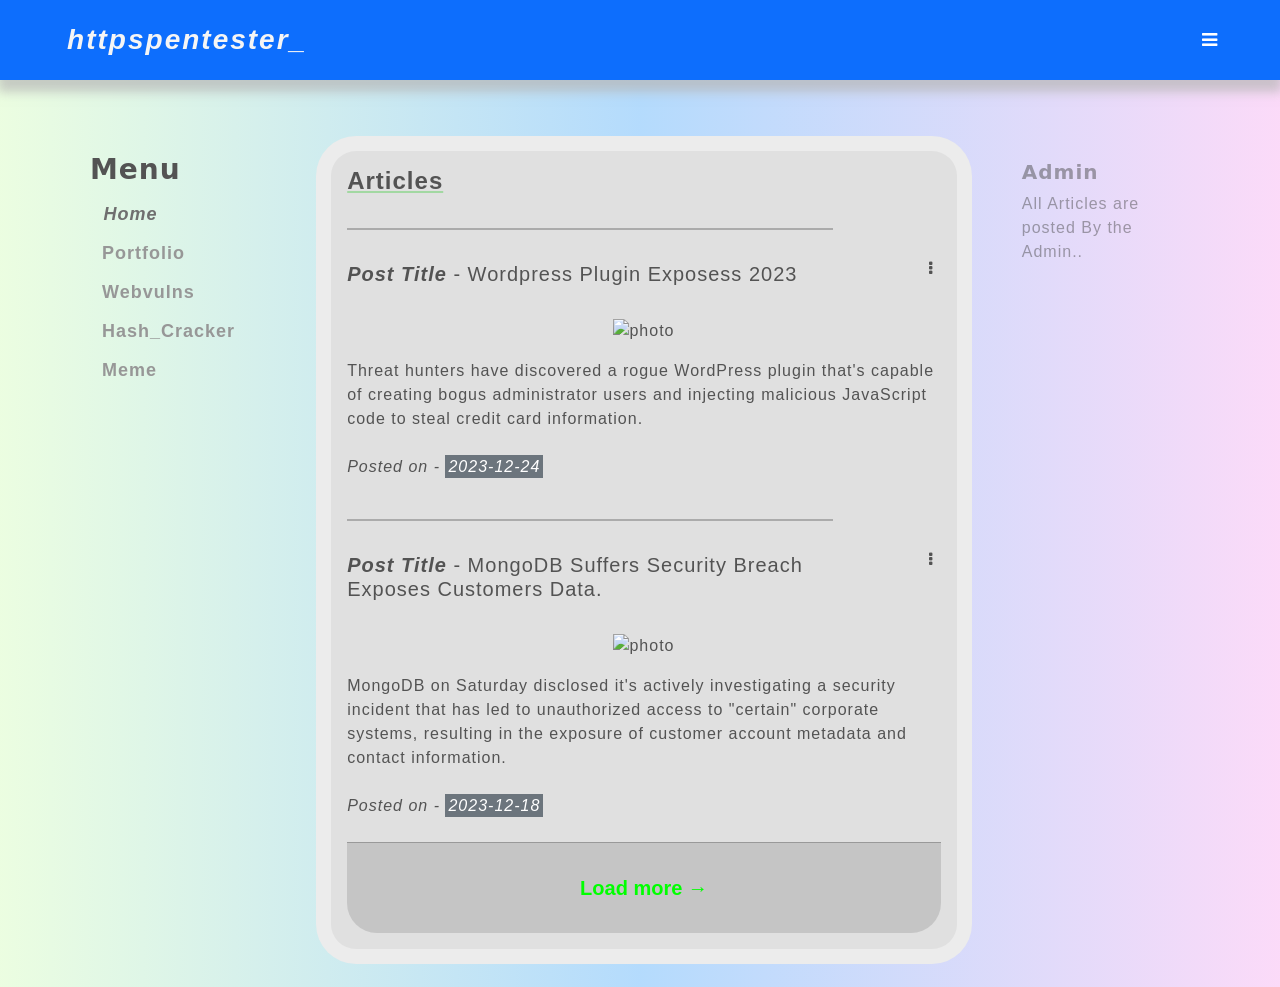
==== index.html @ 34098f45 "Update index.html commit" ====
<!-- THIS IS LOGGEDIN VIEW -->
<!DOCTYPE html>
<html lang="en">

<head>
    <meta charset="UTF-8">
    <meta name="viewport" content="width=device-width, initial-scale=1.0">
    <title class="title">home</title>

    <!-- // favicon -->
    <link rel="shortcut icon" href="assets/favicon/favicon.ico">

    <!-- //Latest compiled and minified CSS -->
    <link href="https://cdn.jsdelivr.net/npm/bootstrap@5.3.2/dist/css/bootstrap.min.css" rel="stylesheet">

    <!-- // Latest compiled JavaScript -->
    <script src="https://cdn.jsdelivr.net/npm/bootstrap@5.3.2/dist/js/bootstrap.bundle.min.js"></script>

    <!-- // Icons -->
    <link href="http://netdna.bootstrapcdn.com/font-awesome/4.0.3/css/font-awesome.css" rel="stylesheet">
    <!-- // Fonts -->
    <link rel="stylesheet" href="http://fonts.googleapis.com/css?family=Alice|Open+Sans:400,300,700">

    <!-- // jQuery -->
    <script src="assets/js/jquery-3.7.1.min.js"></script>

    <!-- // stylesheet -->
    <link rel="stylesheet" href="assets/css/style.css">
</head>

<body>
    <div class="header text-bg-primary">
        <div class="row">
            <div class="col-sm-6 text-start" style="float: left;">
                <a href="/httpspentester_" style="text-decoration: none; color: whitesmoke; width: fit-content;">
                    <h3 class="text-lowercase mt-2">httpspentester_</h3>
                </a>
            </div>
            <div class="col-sm-6 text-end" style="float: right;">
                <i class="fa fa-bars side-menu"
                    style="margin-top: 1rem; margin-right: 3rem; font-size: large; cursor: pointer;"></i>
            </div>
        </div>
    </div>

    <div class="side-nav-bar text-bg-primary">
        <ul>
            <li><a class="side-menu-1" href="#">
                    <i style="cursor: pointer; margin-top: 6rem; font-size: 25px;">&rarr;</i>
                </a>
            </li>
            <li>
                <a href="#">dashboard</a>
            </li>
            <li>
                <a href="#">order</a>
            </li>
            <li>
                <a href="#">about us</a>
            </li>
            <li>
                <a href="#">terms</a>
            </li>
            <li>
                <a href="#">policies</a>
            </li>
            <li>
                <a href="#">logout</a>
            </li>
        </ul>
    </div>

    <div class="container" style="margin-top: 3cm;">
        <div class="menu">
            <h3><abbr title="Menu" style="text-decoration: none; color: rgb(83, 83, 83); font-weight: bold;">menu</abbr>
            </h3>
            <a class="btn home active" href="#">home</a>
            <a class="btn profile" href="#">portfolio</a>
            <!-- <a class="btn dashboard" href="#!">dashboard</a> -->
            <a class="btn webvulns" href="#">webvulns</a>
            <!-- <a class="btn about" href="#!">about</a> -->
<!--             <a class="btn wiki" href="#">wikipedia</a> -->
            <a class="btn hashcracker" href="#">Hash_Cracker</a>
<!--             <a class="btn ytdownloader" href="#">YTDownloader</a> -->
            <a class="btn memegenerator" href="#">Meme</a>
        </div>
        <div class="main">
            <div class="row">
                <div class="col-xl-14 m-1 p-1">
                    <!-- inner main one -->
                    <div class="inner-main-one" style="border: 15px solid #ffffff5d; border-radius: 40px;
background: #e0e0e0;
/*box-shadow:  20px 20px 60px #bebebe,
             -20px -20px 60px #ffffff;*/">

                        <h4 class="text-capitalize m-2 p-2"><abbr title="Home / Articles"
                                style="text-decoration: none; font-weight: bold; text-decoration:underline; text-decoration-color: #72d3728e">Articles</abbr>
                        </h4>


                        <div class="col" style="border-top: 0 solid #0f0f0f3d;">
                            <div class="row">
                                <div class="col-lg-10 col-post-title" style="border-top: 0 solid #0f0f0f3d;">
                                    <center>
                                        <div class="col m-3">
                                            <div style="width: 100%; height: 2px; background-color: #ababab;"></div>
                                        </div>
                                    </center>
                                    <h5 class="text-capitalize mt-4 m-2 p-2"
                                        style="font-family: Arial, Helvetica, sans-serif;">
                                        <blockquote><cite style="text-decoration: none; font-weight: bold;">Post
                                                Title</cite> -
                                            wordpress plugin exposess 2023 </blockquote>
                                    </h5>
                                </div>
                                <div class="col">
                                    <span style="float: right;">
                                        <i class="fa fa-ellipsis-v"
                                            style="cursor: pointer; margin-top: 3rem; margin-right: 1.5rem;"></i>
                                    </span>
                                </div>
                            </div>

                            <div class="image col">
                                <img src="https://blogger.googleusercontent.com/img/b/R29vZ2xl/AVvXsEiLxje8058n4vg7HoH8llmYc-UuLKcytfRFIYL4lAZ1wdjww37rhjkLR8jnZ7vtxEKzGZZoXZs1y8mcNcQRQS60LvIrjIuq769CyQX_24gcUFMqt6Xt5HrONilXG_lo4ESjnq8ao3nGoD7JemTrGZy9cBDsKIcXiNAb6QiTxn8Ug0HWLGvK7aaGmfwbK-z_/s728-rw-ft-e30/hacking.jpg"
                                    alt="photo">
                            </div>
                            <p class="m-2 p-2" style="font-family: Arial, Helvetica, sans-serif;">
                                Threat hunters have discovered a rogue WordPress plugin that's capable of creating bogus
                                administrator users and injecting malicious JavaScript code to steal credit card
                                information.
                            <blockquote class="m-2 p-2">
                                <cite>Posted on -
                                    <mark class="text-bg-secondary">
                                        2023-12-24 </mark>
                                </cite>
                            </blockquote>
                            </p>
                        </div>


                        <div class="col" style="border-top: 0 solid #0f0f0f3d;">
                            <div class="row">
                                <div class="col-lg-10 col-post-title" style="border-top: 0 solid #0f0f0f3d;">
                                    <center>
                                        <div class="col m-3">
                                            <div style="width: 100%; height: 2px; background-color: #ababab;"></div>
                                        </div>
                                    </center>
                                    <h5 class="text-capitalize mt-4 m-2 p-2"
                                        style="font-family: Arial, Helvetica, sans-serif;">
                                        <blockquote><cite style="text-decoration: none; font-weight: bold;">Post
                                                Title</cite> -
                                            MongoDB suffers security breach exposes customers data. </blockquote>
                                    </h5>
                                </div>
                                <div class="col">
                                    <span style="float: right;">
                                        <i class="fa fa-ellipsis-v"
                                            style="cursor: pointer; margin-top: 3rem; margin-right: 1.5rem;"></i>
                                    </span>
                                </div>
                            </div>

                            <div class="image col">
                                <img src="https://blogger.googleusercontent.com/img/b/R29vZ2xl/AVvXsEhqCkrALgEWe742xLeML7nO9zoMset0rL0zqiqvymFbfFQIcjtyFxP8sQPKeQjnbPJaGJ1xK0UihFgysxZKawtoHOuaLe4OPnNSfxrZwwuoq3qdRj2Q5zRJKYsduvF8p5nlo7pjEkNS2GFaFBJhMtR-ZqtR3FuPN-F25uklK0bP-V666QzVZC83bglw_HaJ/s728-rw-ft-e30/mongodb.jpg"
                                    alt="photo">
                            </div>
                            <p class="m-2 p-2" style="font-family: Arial, Helvetica, sans-serif;">
                                MongoDB on Saturday disclosed it's actively investigating a security incident that has
                                led to unauthorized access to "certain" corporate systems, resulting in the exposure of
                                customer account metadata and contact information.
                            <blockquote class="m-2 p-2">
                                <cite>Posted on -
                                    <mark class="text-bg-secondary">
                                        2023-12-18 </mark>
                                </cite>
                            </blockquote>
                            </p>
                        </div>


                        <div class="text-center load-btn-container m-3 p-3"
                            style="background-color: #9898985d; border-top: 1px solid #0f0f0f3d; border-bottom-left-radius: 30px; border-bottom-right-radius: 30px;">
                            <form action="">
                                <input class="btn load-btn mt-2 mb-2"
                                    style="font-weight: bolder; width: 100%; height: fit-content; color: #00ff00; border: none; font-size: 20px;"
                                    type="button" value="Load more &rarr;">
                            </form>
                        </div>
                    </div> <!-- inner main one end -->
                </div>
            </div>


            <!-- inner main two -->
            <div class="inner-main-two">
                <h3 class="text-capitalize"><abbr title="Portfolio / Profile"
                        style="text-decoration: none; font-weight: bold; text-decoration:underline; text-decoration-color: #72d3728e;">profile</abbr>
                </h3>
                <center>
                    <div class="profile-div">
                        <div class="image">
                            <img src="https://avatars.githubusercontent.com/u/104365640?v=4" alt="profile-pic">
                        </div>
                    </div>
                    <br>
                    <div class="container col-md-6"
                        style="margin-top: 0; height: 250px; overflow:hidden; border: 0px solid #d3d3d373; border-radius: 5px; background-color:#ffffff5d;">

                        <div class="col" style="height:fit-content; border-radius: 5px; background-color: transparent;">
                            <p class="m-2 p-2"
                                style="margin-bottom: 5px; text-align: start; font-family:system-ui, -apple-system, BlinkMacSystemFont, 'Segoe UI', Roboto, Oxygen, Ubuntu, Cantarell, 'Open Sans', 'Helvetica Neue', sans-serif; color: #696969; font-weight: bolder; letter-spacing: 1.9px;">
                                Abhijit Boro, Enthusiast CyberSecurity And RedTeamer Self-Thought Programmer Skills with
                                Web Development And As Mentioned right there.
                            </p>
                        </div>

                    </div>
                </center>
            </div>
            <!-- inner main two end -->

            <!-- inner main three -->
            <!-- <div class="inner-main-three">
                    <h3 class="text-capitalize"><abbr title="Dashboard"
                        style="text-decoration: none; font-weight: bold;">dashboard</abbr></h3>
                </div> -->
            <!-- inner main three end -->

            <!-- inner main four -->
            <div class="inner-main-four">
                <h3 class="text-capitalize"><abbr title="webvulns / solutions"
                        style="text-decoration: none; font-weight: bold; text-decoration:underline; text-decoration-color: #72d3728e;">webvulns</abbr>
                </h3>
                <h4 class="text-capitalize mt-4" style="font-family: Arial, Helvetica, sans-serif;">xss (
                    cross-site-scripting )</h4>
                <div class="image col-sm-5 m-4 p-4">
                    <img src="assets/images/free-xss-attack-and-computer-browser-icon-16980-thumb.png" alt="photo_xss">
                </div>
                <p style="font-family: Arial, Helvetica, sans-serif;">
                    Cross-Site-Scripting is script embeded in a page that are executed on the <mark
                        class="text-bg-warning"><strong>client side</strong></mark> i.e. user browser
                    rather than ate the server side. Cross-site scripting is a type of security vulnerability that can
                    be
                    found in some web applications.
                    XSS attacks enable attackers to <mark class="text-bg-warning"><strong>inject
                            client-side</strong></mark>
                    scripts into web pages viewed by other users.
                    A cross-site scripting vulnerability may be used by attackers to bypass access controls such as the
                    same-origin policy.
                    Cross-site scripting carried out on websites accounted for roughly <mark
                        class="text-bg-warning"><strong>84%</strong></mark> of all security vulnerabilities documented
                    by
                    Symantec up until 2007
                </p>
                <br>
                <br>
                <h4 class="text-capitalize mt-4" style="font-family: Arial, Helvetica, sans-serif;">phishing</h4>
                <div class="image col-sm-5 m-4 p-4">
                    <img src="assets/images/icon-pc-phishing.png" alt="photo_phishing">
                </div>
                <p style="font-family: Arial, Helvetica, sans-serif;">
                    Phishing is a form of social engineering and scam where attackers deceive people into revealing
                    sensitive information or installing <mark class="text-bg-warning"><strong>malware</strong></mark>
                    such
                    as <mark class="text-bg-warning"><strong>ransomware</strong></mark>.
                    Phishing attacks have become increasingly sophisticated and often transparently mirror the site
                    being
                    targeted, allowing the attacker to observe everything while the victim is navigating the site, and
                    transverse any additional security boundaries with the victim.
                </p>
                <br>
                <br>
                <h4 class="text-capitalize mt-4" style="font-family: Arial, Helvetica, sans-serif;">sql injection</h4>
                <div class="image col-sm-5 m-4 p-4">
                    <img src="assets/images/Defacement-04.png" alt="photo_sqlinjection">
                </div>
                <p style="font-family: Arial, Helvetica, sans-serif;">
                    A SQL injection attack consists of insertion or “injection” of a SQL query via the <mark
                        class="text-bg-warning"><strong>input data</strong></mark> from the client to the application.
                    A successful SQL injection exploit can read sensitive data from the database, modify database data
                    (Insert/Update/Delete),
                    execute <mark class="text-bg-warning"><strong>administration</strong></mark> operations on the
                    database
                    (such as shutdown the DBMS), recover the content of a given file present on
                    the DBMS file system and in some cases issue commands to the operating system. SQL injection attacks
                    are
                    a type of injection
                    attack, in which SQL commands are injected into <mark
                        class="text-bg-warning"><strong>data-plane</strong></mark> input in order to affect the
                    execution of
                    predefined SQL commands.
                </p>
                <br>
                <br>
            </div>
            <!-- inner main four end -->

            <!-- inner main five -->
            <div class="inner-main-five mt-4 p-4" style="background-color: #e0e0e0;">
                <div class="col mb-5" style="width: 100%;">
                    <img id="temp-image" src="assets/images/phishing.jpg" class="card-img-top" alt="photo">
                    <div class="card-body">
                        <!-- <h5 class="card-title">Card title</h5>
                            <p class="card-text">Some quick</p> -->
                        <a href="#" class="btn btn-light mt-1"
                            style="width: 100%; letter-spacing: 2px; font-weight: bolder; color: grey;">Preview
                            &rarr;</a>
                    </div>
                </div>

                <div class="col mb-5" style="width: 100%;">
                    <img id="temp-image" src="assets/images/phishing.jpg" class="card-img-top" alt="photo">
                    <div class="card-body">
                        <!-- <h5 class="card-title">Card title</h5>
                            <p class="card-text">Some quick</p> -->
                        <a href="#" class="btn btn-light mt-1"
                            style="width: 100%; letter-spacing: 2px; font-weight: bolder; color: grey;">Preview
                            &rarr;</a>
                    </div>
                </div>

                <div class="col mb-5" style="width: 100%;">
                    <img id="temp-image" src="assets/images/phishing.jpg" class="card-img-top" alt="photo">
                    <div class="card-body">
                        <!-- <h5 class="card-title">Card title</h5>
                            <p class="card-text">Some quick</p> -->
                        <a href="#" class="btn btn-light mt-1"
                            style="width: 100%; letter-spacing: 2px; font-weight: bolder; color: grey;">Preview
                            &rarr;</a>
                    </div>
                </div>
            </div>
            <!-- inner main five end -->

            <!-- inner main six -->
            <div class="inner-main-six">
                <h3 class="text-capitalize"><abbr title="Meme Generate"
                        style="text-decoration: none; font-weight: bold;">Meme</abbr></h3>
            </div>
            <!-- inner main six end -->

            <!-- inner main seven -->
            <div class="inner-main-seven">
                <h3 class="text-capitalize"><abbr title="Find / Wiki Search"
                        style="text-decoration: underline; text-decoration-color: #72d3728e; font-weight: bold;">Wiki
                        Search</abbr></h3>
                <center>
                    <div class="col-md-5 m-2 p-2" style="width: 85%;">
                        <form method="POST" enctype="multipart/form-data">
                            <div class="input-group rounded mt-3">
                                <input type="text" class="form-control rounded"
                                    style="color: lime; font-weight: 200; letter-spacing: 2px; border: none; box-shadow: inset 15px 10px 5px 4px #b8b8b85b;"
                                    name="query" placeholder="Search About" autofocus />
                                <span class="input-group-text border-0 btn search_btn">
                                    <i class="fa fa-search"></i>
                                </span>
                            </div>
                            <p class="wiki_qoute mt-4 text-capitalize" style="font-weight: bold;">find anyone's
                                biography using wikipedia.</p>
                        </form>
                    </div>

                    <!-- search result -->
                    <div class="search_contentDiv">
                        <p class="h4 text-start search_output_header" style="display: none;">Search Result</p>
                        <p class="results_tag" style="font-family: Arial, Helvetica, sans-serif; text-align: justify;">
                            <!-- searching output will display -->
                        </p>
                    </div>
                </center>
            </div>
            <!-- inner main seven end -->

        </div>

        <div class="right">
            <!-- inner right one -->
            <div class="inner-right-one">
                <h5 class="text-capitalize"><abbr title="This is"
                        style="text-decoration: none; font-weight: bold;">Admin</abbr></h5>
                <p style="font-family: Arial, Helvetica, sans-serif;">
                    <!-- The hacker ethic is a philosophy and set of moral values within hacker culture. -->
                    All Articles are posted By the Admin..
                </p>
            </div>
            <!-- inner right one end -->

            <!-- inner right two -->
            <div class="inner-right-two">
                <h5 class="text-capitalize"><abbr title="Languages"
                        style="text-decoration: none; font-weight: bold;">Languages</abbr></h5>
                <p style="font-family: Arial, Helvetica, sans-serif;">
                    Python, PHP, MySQL, jQuery and Linux Admin.
                </p>

                <h5 class="text-capitalize"><abbr title="Certifications"
                        style="text-decoration: none; font-weight: bold;">Certifications</abbr></h5>
                <p style="font-family: Arial, Helvetica, sans-serif;">
                    Simplilearn CEHv12, tryhackme CompTIA Pentest+, Python programming.
                </p>

                <h5 class="text-capitalize"><abbr title="CTF player"
                        style="text-decoration: none; font-weight: bold;">CTF Player</abbr></h5>
                <p style="font-family: Arial, Helvetica, sans-serif;">
                    tryhackme and hacker101 rooms.
                </p>
            </div>
            <!-- inner right two end -->

            <!-- inner right three -->
            <div class="inner-right-three">
                <h5 class="text-capitalize"><abbr title="Dashboard"
                        style="text-decoration: none; font-weight: bold;">dashboard</abbr></h5>
                <p style="font-family: Arial, Helvetica, sans-serif;">
                    The hacker ethic is a philosophy and set of moral values within hacker culture.
                </p>
            </div>
            <!-- inner right three end -->

            <!-- inner right four -->
            <div class="inner-right-four">
                <h5 class="text-capitalize"><abbr title="Attacks"
                        style="text-decoration: none; font-weight: bold;">attacks</abbr></h5>
                <p style="font-family: Arial, Helvetica, sans-serif;">
                    xss, phishing, sqli, broken-auth, lfi, security misconfig.
                </p>
            </div>
            <!-- inner right four end -->

            <!-- inner right five -->
            <div class="inner-right-five">
                <h5 class="text-capitalize"><abbr title="Free / Hash Cracking Tool / Git clone This github repo from the repositories"
                        style="text-decoration: none; font-weight: bold;">HashFinderDecoder</abbr></h5>
                <p style="font-family: Arial, Helvetica, sans-serif;">
                       It is really helpfull when you are doing webb penetration testing it will crac your hashes and identify your hash type.
                </p>
            </div>
            <!-- inner right five end -->

            <!-- inner right six -->
            <div class="inner-right-six">
                <h5 class="text-capitalize"><abbr title="Ethic" style="text-decoration: none; font-weight: bold;">ethic
                        about</abbr></h5>
                <p style="font-family: Arial, Helvetica, sans-serif;">
                    The hacker ethic is a philosophy and set of moral values within hacker culture.
                </p>
            </div>
            <!-- inner right seven end -->

            <!-- inner right seven -->
            <div class="inner-right-seven">
                <h5 class="text-capitalize"><abbr title="Wikipedia"
                        style="text-decoration: none; font-weight: bold;">Wikipedia</abbr></h5>
                <p style="font-family: Arial, Helvetica, sans-serif;">
                    A wiki is a form of online hypertext publication,
                    collaboratively edited and
                    managed by its own audience,
                    using a web browser.
                </p>
            </div>
            <!-- inner right seven end -->

        </div>
    </div>

    <script src="assets/js/script.js"></script>
</body>
---- assets/css/style.css ----
* {
    margin: 0;
    padding: 0;
    box-sizing: border-box;
}

body {
    background-repeat: no-repeat;
    background: linear-gradient(90deg, rgba(178, 250, 136, 0.253), rgba(7, 136, 248, 0.301), rgba(243, 138, 234, 0.315));
}

.header {
    padding: 15px;
    overflow: auto;
    position: fixed;
    top: 0;
    width: 100%;
    box-shadow: 0px 10px 10px 2px rgba(182, 182, 182, 0.699);
    z-index: 0;
    font-style: italic;
}

.header h3 {
    margin-left: 8.5%;
    font-weight: 900;
    letter-spacing: 2px;
    width: fit-content;
    cursor: pointer;
    font-family: Impact, Haettenschweiler, 'Arial Narrow Bold', sans-serif;
}

.menu {
    float: left;
    margin-top: 2rem;
    padding: 8px;
    width: 20%;
    letter-spacing: 1px;
    text-transform: capitalize;
    overflow: hidden;
}

.menu a {
    text-decoration: none;
    color: #979797;
    display: block;
    font-size: 18px;
    font-weight: bolder;
    font-family: Arial, Helvetica, sans-serif;
    width: fit-content;
    text-align: justify;
    border: none;
}

.side-nav-bar {
    width: 350px;
    height: 100vh;
    float: right;
    background-color: royalblue;
    text-align: center;
    position: fixed;
    overflow: hidden;
    top: 0;
    right: 0;
    text-decoration: none;
    box-shadow: 0 5px 10px 0 #afafafa9;
    display: none;
}

.side-nav-bar ul li {
    list-style: none;
    margin: 5px;
    padding: 5px;
    height: 50px;
}

.side-nav-bar ul li a {
    display: table-row;
    margin-top: 5px;
    padding: 10px;
    height: fit-content;
    text-decoration: none;
    color: #f5f5f5;
    font-weight: bold;
    text-transform: capitalize;
    letter-spacing: 1.5px;
    background-color: none;
}

.side-nav-bar ul li a i:hover {
    color: #00ff00;
}

.blured {
    filter: blur(1px);
}

.Noblured {
    filter: none;
}

.btn:hover {
    color: #ababab;
}
.btn.active {
    color: #6f6f6f;
    font-style: italic;
    /* text-decoration: underline; */
    margin-left: .1rem;
}

.main {
    float: left;
    padding: 15px;
    letter-spacing: 1px;
    width: 60%;
    font-family: Arial, Helvetica, sans-serif;
    color: rgb(83, 83, 83);
    overflow: -moz-hidden-unscrollable;
}

.main .image {
    text-align: center;
    /* background-color: rgba(184, 183, 183, 0.336); */
    /* border-radius: 10px; */
    width: 100%;
    overflow: hidden;
}

.main .image img {
    width: 100%;
    height: auto;

}

.right {
    float: left;
    width: 17%;
    margin-top: 2rem;
    margin-left: 2rem;
    padding: 15px;
    color: #3f3f3f73;
    letter-spacing: 1px;
    /* background-color: #dfdfdf5d; */
    border-radius: 5px;
    overflow: hidden;
}

/* .footer {
    float: left;
    margin-top: 7px;
    width: 100%;
    height: 100%;
    padding: 10px;
    font-family: Impact, Haettenschweiler, 'Arial Narrow Bold', sans-serif;
    text-align: center;
    font-weight: 400;
} */

@media only screen and (max-width: 600px) {
    /* html {
        font-size: 3rem;
    } */

    .menu a {
        font-size: 10px;
    }

    .footer .container p {
        font-size: 10px;
    }

    .menu .main .image {
        width: 100%;
    }

    .header .row .col-sm-6 {
        width: 50%;
        /* background-color: #696969; */
    }

    .header .row .col-sm-6 i {
        width: 50%;
        /* bbackground-color: #696969; */
    }

    .main {
        width: 100px;
    }

    .right {
        width: 100px;
    }
}

@media only screen and (max-width: 720px) {
    .menu .main .image {
        width: 100%;
    }

    .header .row .col-sm-6 {
        width: 50%;
        /* background-color: #696969; */
    }

    .header .row .col-sm-6 i {
        width: 50%;
        /* bbackground-color: #696969; */
    }

    .main {
        width: 100px;
    }

    .right {
        width: 100px;
    }
}

.follow-me-icons {
    font-size: 50px;
    letter-spacing: 6px;
    opacity: 60%;
}

.follow-me-icons a {
    text-decoration-style: none;
    border: none;
}

.follow-me-icons .fa-linkedin {
    color: lime;
}

.follow-me-icons .fa-linkedin:hover {
    color: #f5f5f5;
    opacity: 50%;
}

.follow-me-icons .fa-github {
    color: lime;
}

.follow-me-icons .fa-github:hover {
    color: #f5f5f5;
    opacity: 50%;
}

.follow-me-icons .fa-facebook {
    color: lime;
}

.follow-me-icons .fa-facebook:hover {
    color: #f5f5f5;
    opacity: 50%;
}

.follow-me-icons .fa-instagram {
    color: lime;
}

.follow-me-icons .fa-instagram:hover {
    color: #f5f5f5;
    opacity: 50%;
}

/* inner main divs */
.inner-main-two {
    display: none;
}

.inner-main-three {
    display: none;
}

.inner-main-four {
    display: none;
}

.inner-main-five {
    display: none;
}

.inner-main-six {
    display: none;
}

.inner-main-seven {
    display: none;
}

/* inner right divs */
.inner-right-two {
    display: none;
}

.inner-right-two h3 {
    display: none;
}

.inner-right-two p {
    display: none;
}


.inner-right-three {
    display: none;
}

.inner-right-three h3 {
    display: none;
}

.inner-right-three p {
    display: none;
}


.inner-right-four {
    display: none;
}

.inner-right-four h3 {
    display: none;
}

.inner-right-four p {
    display: none;
}


.inner-right-five {
    display: none;
}

.inner-right-five h3 {
    display: none;
}

.inner-right-five p {
    display: none;
}


.inner-right-six {
    display: none;
}

.inner-right-six h3 {
    display: none;
}

.inner-right-six p {
    display: none;
}


.inner-right-seven {
    display: none;
}

.inner-right-seven h3 {
    display: none;
}

.inner-right-seven p {
    display: none;
}


/* for profile div and image */
.profile-div {
    margin: 15% 4px 4px 4px;
    padding: 4px;
    border-radius: 50%;
    background-color: #f5f5f5a2;

    box-shadow: -10px -10px 80px #dad9d9a4,
        10px 10px 80px #dddcd891;
    width: 210px;
    height: 210px;
    border-radius: 50%;
}

.profile-div .image {
    margin: 7px;
    padding: 7px;
    background-color: transparent;
    width: 190px;
    height: 190px;
    border-radius: 50%;
    /*            border: 0.2px dashed;*/
}

.profile-div .image:hover {
    box-shadow: -20px -20px 40px #e7e7e767,
        20px 20px 40px #ffffff6c;
    background-color: transparent;
    /*            border: 1px #757575;*/
}

.profile-div .image img {
    width: 100%;
    height: 100%;
    border-radius: 50%;
    cursor: pointer;
}

.inner-main-five #temp-image {
    width: 98%;
    height: 400px;
    margin: 5px;
    padding: 5px;
}

.inner-main-five #view-btn {
    text-transform: capitalize;
    font-weight: bolder;
    width: fit-content;
    height: fit-content;
    margin-top: 10rem;
    letter-spacing: 1px;
    font-family: Arial, Helvetica, sans-serif;
    position: absolute;
}

/* #temp-image:hover {
    filter: none;
    -webkit-filter: grayscale(50%);
    -o-transition:.5s;
    -ms-transition:.5s;
    -moz-transition:.5s;
    -webkit-transition:.5s;
    transition:.5s;
} */
.icons {
    margin-top: 3rem;
    margin-left: 1rem;
    width: 100%;

}
.col .icon{
    margin: 10px;
    padding: 10px;
    width: 200px;
    height: 200px;
/*    background-color: #dfdfdf5d;*/
    display: inline-block;
    border-radius: 30px;
/*    background: #e0e0e0;*/
    /*box-shadow:  20px 20px 60px #bebebe,
                 -20px -20px 60px #ffffff;
    border: 10px solid #fdfdfd2d;*/
    text-transform: capitalize;
    color: darkgray;
    font-weight: bolder;
}
.icon svg {
    margin-top: 1.5rem;
    color: darkgray;
}
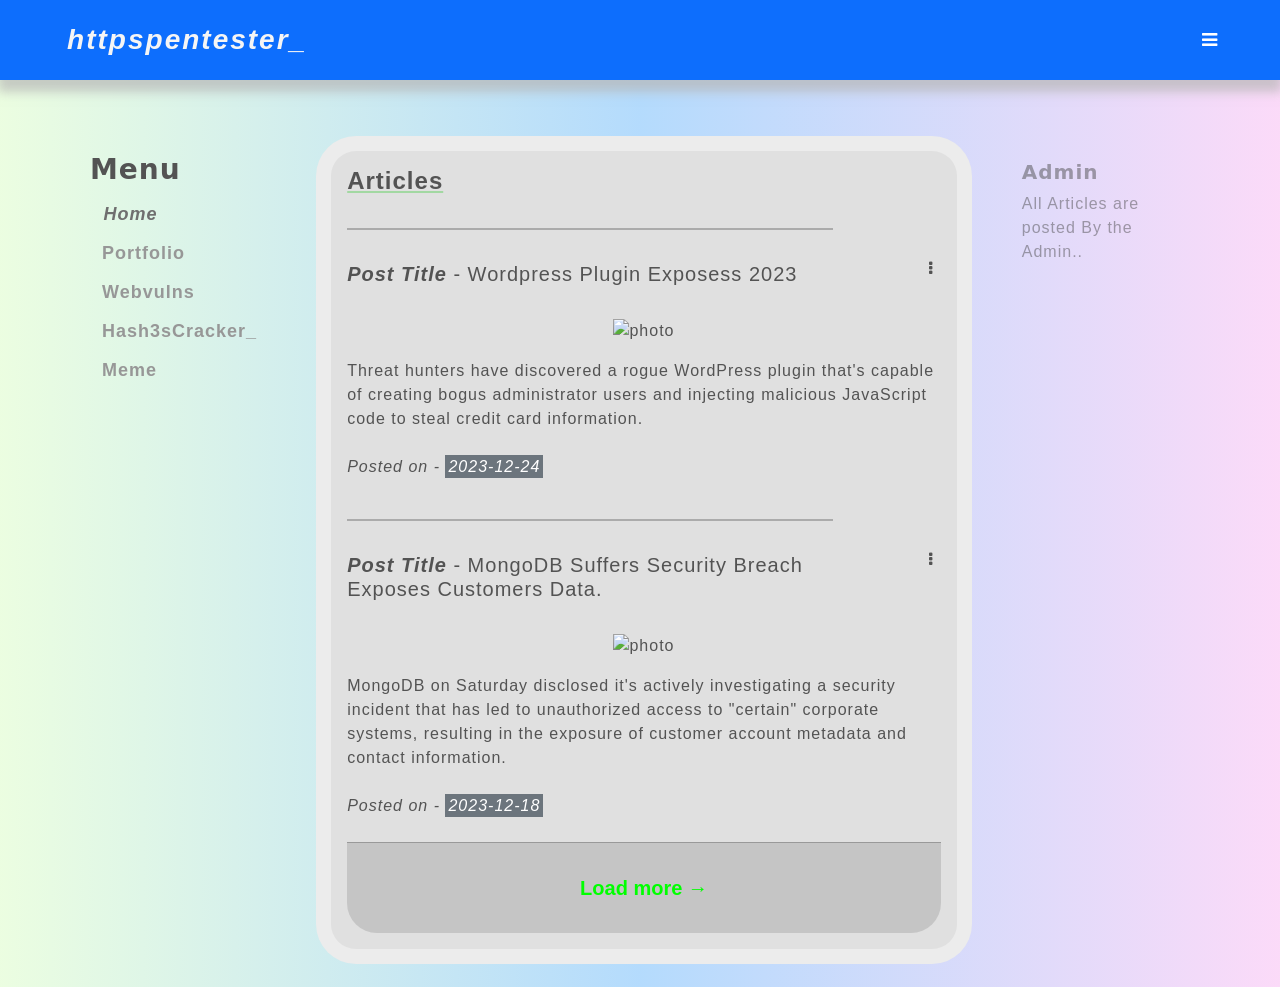
==== commit 3556caeb: "commit" ====
--- a/index.html
+++ b/index.html
@@ -80,7 +80,7 @@
             <a class="btn webvulns" href="#">webvulns</a>
             <!-- <a class="btn about" href="#!">about</a> -->
 <!--             <a class="btn wiki" href="#">wikipedia</a> -->
-            <a class="btn hashcracker" href="#">Hash_Cracker</a>
+            <a class="btn hashcracker" href="#">Hash3sCracker_</a>
 <!--             <a class="btn ytdownloader" href="#">YTDownloader</a> -->
             <a class="btn memegenerator" href="#">Meme</a>
         </div>
@@ -211,8 +211,8 @@
                         <div class="col" style="height:fit-content; border-radius: 5px; background-color: transparent;">
                             <p class="m-2 p-2"
                                 style="margin-bottom: 5px; text-align: start; font-family:system-ui, -apple-system, BlinkMacSystemFont, 'Segoe UI', Roboto, Oxygen, Ubuntu, Cantarell, 'Open Sans', 'Helvetica Neue', sans-serif; color: #696969; font-weight: bolder; letter-spacing: 1.9px;">
-                                Abhijit Boro, Enthusiast CyberSecurity And RedTeamer Self-Thought Programmer Skills with
-                                Web Development And As Mentioned right there.
+                                Abhijit Boro, CyberSecurity Enthusiast And RedTeamer / Self-Thought Programmer Skills with
+                                Web Development And More As Mentioned.
                             </p>
                         </div>
 
@@ -392,19 +392,19 @@
                 <h5 class="text-capitalize"><abbr title="Languages"
                         style="text-decoration: none; font-weight: bold;">Languages</abbr></h5>
                 <p style="font-family: Arial, Helvetica, sans-serif;">
-                    Python, PHP, MySQL, jQuery and Linux Admin.
+                    Python, PHP, MySQL, jQuery.
                 </p>
 
                 <h5 class="text-capitalize"><abbr title="Certifications"
                         style="text-decoration: none; font-weight: bold;">Certifications</abbr></h5>
                 <p style="font-family: Arial, Helvetica, sans-serif;">
-                    Simplilearn CEHv12, tryhackme CompTIA Pentest+, Python programming.
+                    TATA Cybersecurity Analyst, Simplilearn CEHv12, Tryhackme CompTIA Pentest+, Python programming.
                 </p>
 
                 <h5 class="text-capitalize"><abbr title="CTF player"
                         style="text-decoration: none; font-weight: bold;">CTF Player</abbr></h5>
                 <p style="font-family: Arial, Helvetica, sans-serif;">
-                    tryhackme and hacker101 rooms.
+                    Tryhackme 5% / hacker101 rooms.
                 </p>
             </div>
             <!-- inner right two end -->
@@ -432,9 +432,9 @@
             <!-- inner right five -->
             <div class="inner-right-five">
                 <h5 class="text-capitalize"><abbr title="Free / Hash Cracking Tool / Git clone This github repo from the repositories"
-                        style="text-decoration: none; font-weight: bold;">HashFinderDecoder</abbr></h5>
-                <p style="font-family: Arial, Helvetica, sans-serif;">
-                       It is really helpfull when you are doing webb penetration testing it will crac your hashes and identify your hash type.
+                        style="text-decoration: none; font-weight: bold;">Hash3sCracker_</abbr></h5>
+                <p style="font-family: Arial, Helvetica, sans-serif;">
+                       It is really helpfull when you are doing web-penetration testing, it will crack your hash and identify your hashes.
                 </p>
             </div>
             <!-- inner right five end -->
